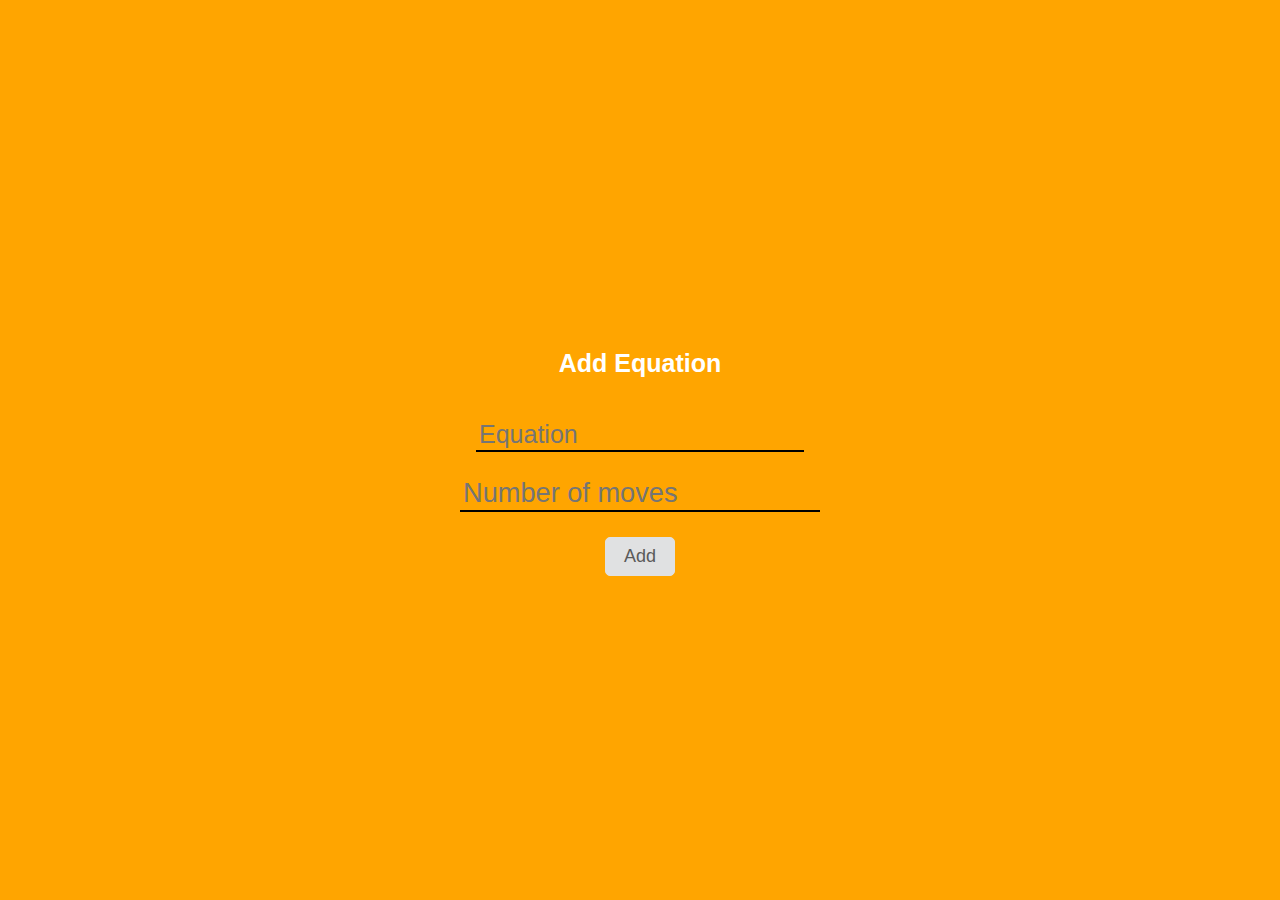
==== templates/ControlPanel.html @ 96c49583 "[Update] index.css loginregister.css [Created] added images locally ControlPanel.html ControlPanel.c" ====
<!DOCTYPE html>
<html lang="en">
    <head>
        <meta charset="UTF-8">
        <meta name="viewport" content="width=device-width, initial-scale=1.0">
        <meta http-equiv="X-UA-Compatible" content="ie=edge">
        <!-- <link rel="stylesheet" type="text/css" href="../static/css/Drawer.css"> -->
        <link rel="stylesheet" type="text/css" href="../static/css/index.css">
        <link rel="stylesheet" type="text/css" href="../static/css/TextField.css">
        <link rel="stylesheet" type="text/css" href="../static/css/ControlPanel.css">
        <link rel="stylesheet" type="text/css" href="../static/css/Button.css">
        <title>Control Panel</title>
    </head>
    <body>
        <div class="panel">
            <h1>Add Equation</h1>
            <input class="panel_field textfield" type="text" spellCheck="false" placeholder="Equation"/>
            <input class="panel_field textfield" type="text" spellCheck="false" placeholder="Number of moves"/>
            <input class="button" type="submit" value="Add"/>
        </div>
    </body>
</html>
---- static/css/Drawer.css ----
.drawer_corner{
    width:50px;
    height: 55px;
    position: fixed;
    cursor: pointer;
    z-index:1;
}

.drawer_icon{
    position: fixed;
    cursor:pointer;
    outline:none;
    user-select: none;
    width:22px;
    height: 15px;
    top:15px;
    left:13px;
    z-index: 1;
}

.drawer_icon > span{
    display:block;
    width:100%;
    height: 3.5px;
    background-color:white;
    border-radius:10px;
    position:absolute;
    transition: 0.3s;
}

.closed:first-child{
    top:3px;
}
.closed:last-child{
    top:9px;
}

.opened:first-child{
    top:6px;
    background-color: black;
    transform: rotate(43deg);
}
.opened:last-child{
    top:6px;
    background-color: black;
    transform: rotate(-43deg);
}

.drawer_menu{
    text-align:right;
    background-color: white;
    position: fixed;
    box-shadow:0 10px 20px rgba(0,0,0,0.19), 0 6px 6px rgba(0,0,0,0.23);
    border-bottom-right-radius: 5px;
    transition: 0.3s;
}

.drawer_menu > header {
    
    padding:0 20px 7px 50px;
    margin-top:8px;
    font-size:25px;
    font-weight: bold;
    cursor: default;
}

.drawer_menu > a{
    padding:20px;
    display: block;
}

.drawer_menu > a:last-child{
    border-bottom-right-radius: 5px;
}

.drawer_menu > a:hover{
    background-color:darkgrey;
}
---- static/css/index.css ----
html, body{
    font-family: Arial, Helvetica, sans-serif;
    margin:0;
    width:100%;
    height: 100%;
    -webkit-tap-highlight-color: transparent;
    touch-action: manipulation;
    background-color:orange;
}

a{
    text-decoration: none;
    color:#000;
    cursor: pointer;
}

.game_layout{
    display:flex;
    flex-direction: column;
    justify-content: center;
    align-items: center;
    width: 100vw;
    height: 100vh;
    overflow: hidden;
    background-image: url("../images/light-wood-table-texture_light_wood_grain_texture_wallmayacom_light_wooden_table_texture.jpg");
    background-size: cover;
    background-repeat: no-repeat;
}

#game > canvas{
    border:20px double grey;
    border-radius:30px;
}

.index_layout{
    display:flex;
    flex-direction: row;
    justify-content: space-evenly;
    align-items: center;
    width: 100vw;
    height: 100vh;
    overflow: hidden;
    background-image: url("../images/light-wood-table-texture_light_wood_grain_texture_wallmayacom_light_wooden_table_texture.jpg");
    background-size: cover;
    background-repeat: no-repeat;
}

.index_layout > *{
    box-shadow: 0 10px 20px rgba(0,0,0,0.19), 0 6px 6px rgba(0,0,0,0.23);
    font-size:3rem;
    background-color: rgba(255,255,255,0)!important;
    border-radius:20px;
    border:5px solid #5A5A5A;    
    transition: 0.3s;
}

.index_layout > *:hover{
    transform: scale(1.1);
}

.index_layout > input:nth-child(2){
    margin-top:100px;
}

.index_layout > input:nth-child(1), input:nth-child(3){
    font-size: 1.7rem;
}

#logo{
    border:0!important;
    width:400px;
    height: auto;
    position:absolute;
    margin:0px auto;
    margin-top:10px;
    left:0;
    right:0;
}


#rotate_screen{
    background-image: url("../images/asd.png");
    width:100vw;
    height:100vh;
    background-position: center;
    background-size: cover;
    background-repeat: no-repeat;
    display:none;
}

@media only screen and (max-width: 600px){
    .index_layout{
        flex-direction: column;
        justify-content: center;
    }
    .index_layout > input:nth-child(2){
        margin:50px;

    }
    .index_layout > *{
        font-size:2rem;
    }
    .index_layout > input:nth-child(1), input:nth-child(3){
        font-size: 1.3rem;
    }
    #logo{
        width:300px!important;
    }
}

@media only screen and (max-height: 425px){
    .index_layout > *{
        font-size:2rem;
    }
    .index_layout > input:nth-child(1), input:nth-child(3){
        font-size: 1.3rem;
    }
    #logo{
        width:250px!important;
        height:140px!important;
    }
}

@media only screen and (max-width: 768px){
    .index_layout > *{
        font-size:2rem;
    }
    .index_layout > input:nth-child(1), input:nth-child(3){
        font-size: 1.3rem;
    }
    #logo{
        width:300px!important;
    }
}
---- static/css/TextField.css ----
.textfield{
    border:0;
    background-color: rgba(255,255,255,0);
    border-bottom:2px solid black;
    outline:none;
    transition: 0.3s;
    padding:0 3px 1px 3px;
}

.textfield:focus{
    border-bottom:2px solid orange;
}
---- static/css/ControlPanel.css ----
.panel{
    display:flex;
    flex-direction: column;
    justify-content: center;
    align-items: center;
    width: 100vw;
    height: 100vh;
    background-image:url("https://i.imgur.com/dd5gCKd.jpg");
    color:white!important;
}

.panel > *{
    margin-top:25px;
    font-size: 25px;
}

.panel > input[type=submit] {
}
---- static/css/Button.css ----
.button{
    border:1px solid #E0E1E2;
    color: #5A5A5A;
    font-size:18px;
    padding:8px 18px 8px 18px; 
    cursor: pointer;
    background-color: #E0E1E2;
    border-radius: 5px;
    outline: none;
    transition: 0.2s;
}

.button:hover{
    color:#373838;
    background-color:#CACBCD;
}

.button:active {
    background-color: #d4d5d6;
    border:1px solid #d4d5d6;
    background-size: 100%;
    transition: background 0s;
}
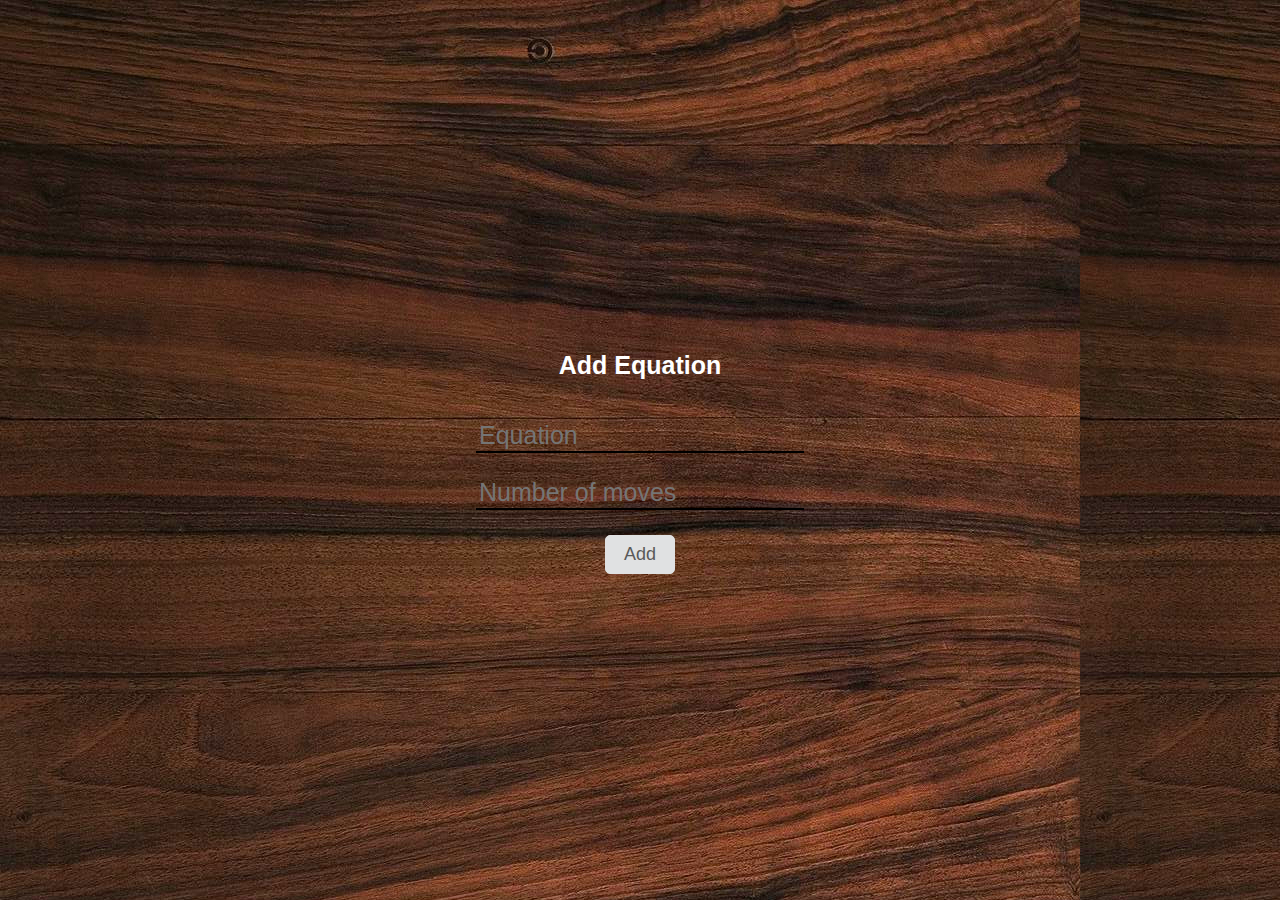
==== commit 8b445066: "[Update] Better gesign for control panel" ====
--- a/templates/ControlPanel.html
+++ b/templates/ControlPanel.html
@@ -12,11 +12,11 @@
         <title>Control Panel</title>
     </head>
     <body>
-        <div class="panel">
+        <form acction="/control-panel" method="POST" class="panel">
             <h1>Add Equation</h1>
-            <input class="panel_field textfield" type="text" spellCheck="false" placeholder="Equation"/>
-            <input class="panel_field textfield" type="text" spellCheck="false" placeholder="Number of moves"/>
+            <input style="color: white" class="panel_field textfield" type="text" spellCheck="false" placeholder="Equation" name="equation"/>
+            <input style="color: white" class="panel_field textfield" type="text" spellCheck="false" placeholder="Number of moves" name="moves"/>
             <input class="button" type="submit" value="Add"/>
-        </div>
+        </form>
     </body>
 </html>--- a/static/css/Drawer.css
+++ b/static/css/Drawer.css
@@ -3,6 +3,7 @@
     height: 55px;
     position: fixed;
     cursor: pointer;
+    right:0;
     z-index:1;
 }
 
@@ -14,7 +15,7 @@
     width:22px;
     height: 15px;
     top:15px;
-    left:13px;
+    right:13px;
     z-index: 1;
 }
 
@@ -47,9 +48,10 @@
 }
 
 .drawer_menu{
-    text-align:right;
+    text-align:left;
     background-color: white;
     position: fixed;
+    right:0;
     box-shadow:0 10px 20px rgba(0,0,0,0.19), 0 6px 6px rgba(0,0,0,0.23);
     border-bottom-right-radius: 5px;
     transition: 0.3s;
@@ -57,7 +59,7 @@
 
 .drawer_menu > header {
     
-    padding:0 20px 7px 50px;
+    padding:0 50px 7px 20px;
     margin-top:8px;
     font-size:25px;
     font-weight: bold;
@@ -70,7 +72,7 @@
 }
 
 .drawer_menu > a:last-child{
-    border-bottom-right-radius: 5px;
+    border-bottom-left-radius: 5px;
 }
 
 .drawer_menu > a:hover{
--- a/static/css/index.css
+++ b/static/css/index.css
@@ -25,6 +25,35 @@
     background-image: url("../images/light-wood-table-texture_light_wood_grain_texture_wallmayacom_light_wooden_table_texture.jpg");
     background-size: cover;
     background-repeat: no-repeat;
+}
+
+.navbar{
+    display: flex;
+    flex-direction: row;
+    align-items: center;
+    position:absolute;
+    background-color:transparent;
+    width: 100%;
+    height:44px;
+    top:0;
+    right:0;
+}
+
+.navbar > .back{
+    border-top-left-radius: 0;
+    border-top-right-radius: 0;
+    border-bottom-left-radius: 0;
+}
+
+.navbar > img{
+    height:70px;
+}
+
+.navbar > div{
+    font-size: 27px;
+    margin-left: -20px;
+    color: #B49C2F;
+    text-shadow: 1px 2px 2px #000;
 }
 
 #game > canvas{
@@ -58,13 +87,7 @@
     transform: scale(1.1);
 }
 
-.index_layout > input:nth-child(2){
-    margin-top:100px;
-}
 
-.index_layout > input:nth-child(1), input:nth-child(3){
-    font-size: 1.7rem;
-}
 
 #logo{
     border:0!important;
@@ -77,6 +100,15 @@
     right:0;
 }
 
+.player_menu{
+    overflow: auto;
+    border-bottom-right-radius: 0px;
+}
+
+.player_menu > p{
+    text-align: center;
+    font-size:23px;
+}
 
 #rotate_screen{
     background-image: url("../images/asd.png");
@@ -88,20 +120,28 @@
     display:none;
 }
 
-@media only screen and (max-width: 600px){
+@media only screen and (max-width: 768px){
     .index_layout{
-        flex-direction: column;
-        justify-content: center;
-    }
-    .index_layout > input:nth-child(2){
-        margin:50px;
-
+        flex-direction: column!important;
+        justify-content: center!important;
     }
     .index_layout > *{
-        font-size:2rem;
+        font-size:2rem!important;
+        margin-top:40px;
     }
-    .index_layout > input:nth-child(1), input:nth-child(3){
-        font-size: 1.3rem;
+    #logo{
+        width:300px!important;
+    }
+}
+
+@media only screen and (max-width: 1024px){
+    .index_layout{
+        flex-direction: row;
+        justify-content: space-evenly;
+    }
+    .index_layout > *{
+        font-size:2rem!important;
+        margin-top:40px;
     }
     #logo{
         width:300px!important;
@@ -109,26 +149,15 @@
 }
 
 @media only screen and (max-height: 425px){
+    .index_layout{
+        flex-direction: row!important;
+        justify-content: space-evenly!important;
+    }
     .index_layout > *{
-        font-size:2rem;
-    }
-    .index_layout > input:nth-child(1), input:nth-child(3){
-        font-size: 1.3rem;
+        font-size:1.2rem!important;
     }
     #logo{
         width:250px!important;
         height:140px!important;
     }
-}
-
-@media only screen and (max-width: 768px){
-    .index_layout > *{
-        font-size:2rem;
-    }
-    .index_layout > input:nth-child(1), input:nth-child(3){
-        font-size: 1.3rem;
-    }
-    #logo{
-        width:300px!important;
-    }
 }--- a/static/css/ControlPanel.css
+++ b/static/css/ControlPanel.css
@@ -5,7 +5,7 @@
     align-items: center;
     width: 100vw;
     height: 100vh;
-    background-image:url("https://i.imgur.com/dd5gCKd.jpg");
+    background-image:url("../images/dd5gCKd.jpg");
     color:white!important;
 }
 
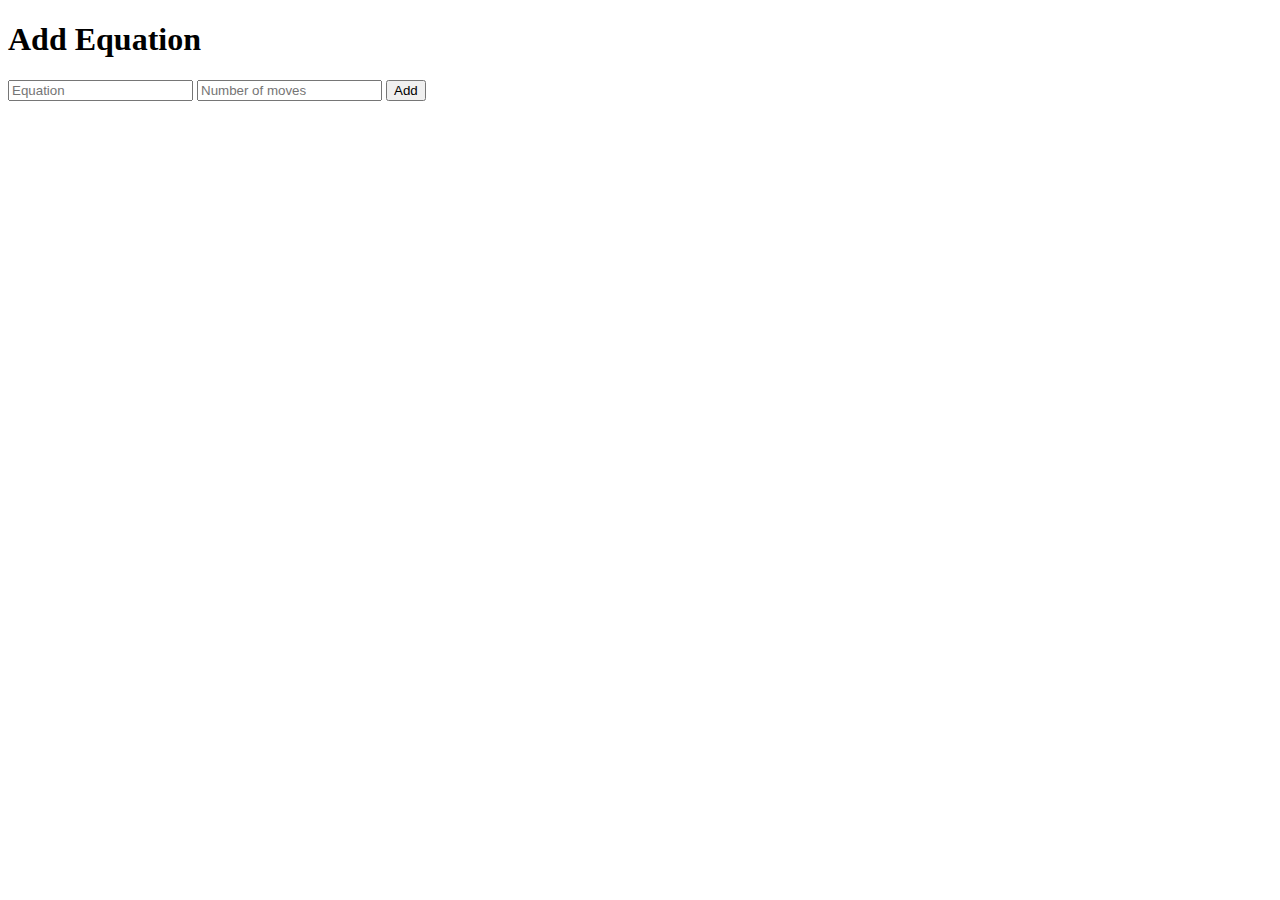
==== commit a6fae4a5: "[Update] game.html ui changes, better-looking code" ====
--- a/templates/ControlPanel.html
+++ b/templates/ControlPanel.html
@@ -4,11 +4,10 @@
         <meta charset="UTF-8">
         <meta name="viewport" content="width=device-width, initial-scale=1.0">
         <meta http-equiv="X-UA-Compatible" content="ie=edge">
-        <!-- <link rel="stylesheet" type="text/css" href="../static/css/Drawer.css"> -->
-        <link rel="stylesheet" type="text/css" href="../static/css/index.css">
-        <link rel="stylesheet" type="text/css" href="../static/css/TextField.css">
-        <link rel="stylesheet" type="text/css" href="../static/css/ControlPanel.css">
-        <link rel="stylesheet" type="text/css" href="../static/css/Button.css">
+        <link rel="stylesheet" type="text/css" href="static/css/index.css">
+        <link rel="stylesheet" type="text/css" href="static/css/TextField.css">
+        <link rel="stylesheet" type="text/css" href="static/css/ControlPanel.css">
+        <link rel="stylesheet" type="text/css" href="static/css/Button.css">
         <title>Control Panel</title>
     </head>
     <body>
